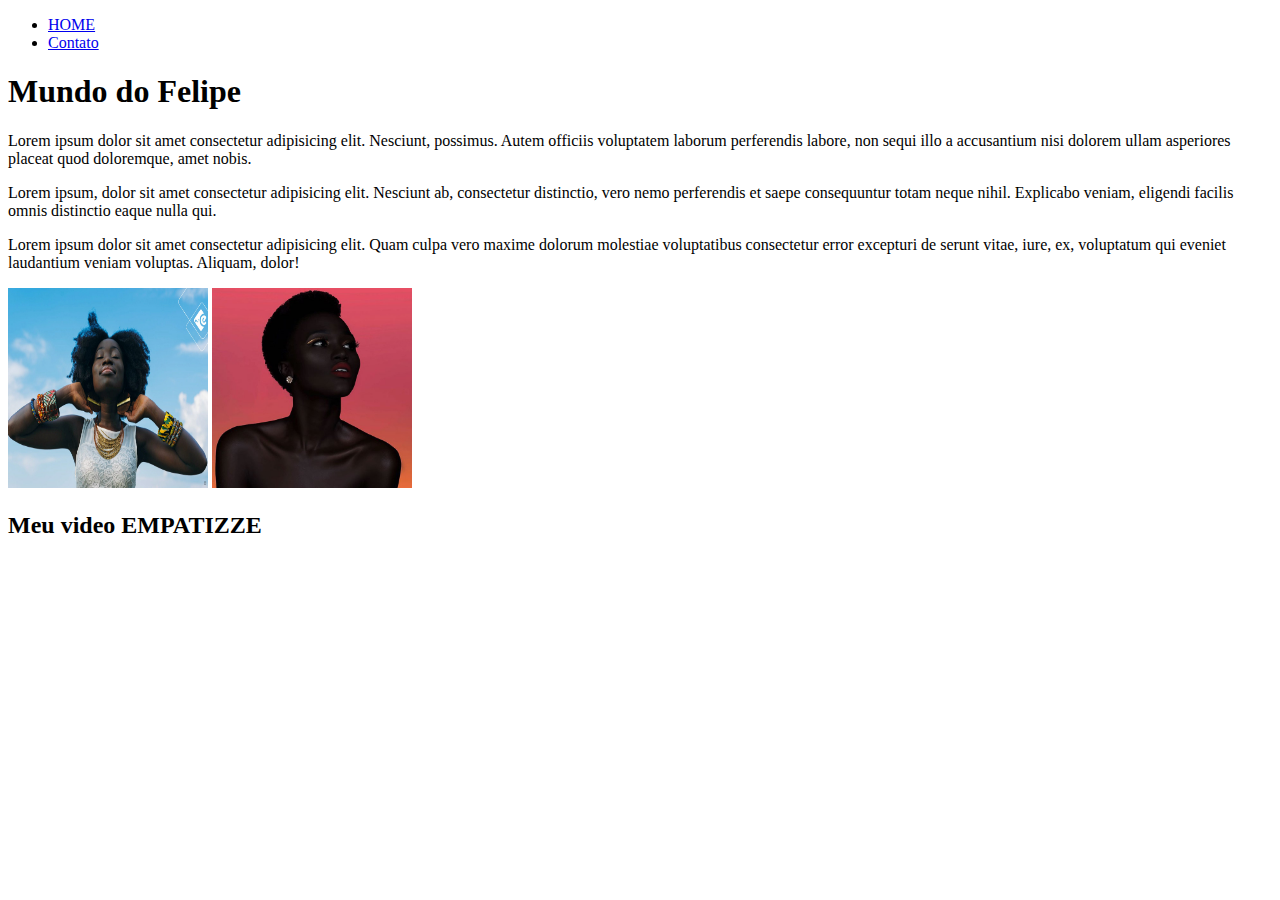
==== index.html @ 5d47154e "Fundamentos da WEB" ====
<!DOCTYPE html>
<html lang="pt-br">
<head>
    <meta charset="UTF-8">
    <meta http-equiv="X-UA-Compatible" content="IE=edge">
    <meta name="viewport" content="width=device-width, initial-scale=1.0">
    <title>HOME</title>
</head>
<body>

    <ul>
        <li><a href="index.html">HOME </a></li>
        
        <li><a href="contato.html">Contato </a></li>

    </ul>



    <h1> Mundo do Felipe </h1>
   
    <p>
        
        Lorem ipsum dolor sit amet consectetur adipisicing elit. Nesciunt, possimus. 
        Autem officiis voluptatem laborum perferendis labore,
         non sequi illo a accusantium nisi dolorem ullam asperiores placeat 
         quod doloremque, amet nobis.

    </p>
    
    <p>
    
        Lorem ipsum, dolor sit amet consectetur adipisicing elit.
         Nesciunt ab, consectetur distinctio, vero nemo perferendis et saepe consequuntur 
         totam neque nihil. Explicabo veniam, eligendi facilis omnis distinctio eaque nulla qui.
    
    </p>

    <p>
        Lorem ipsum dolor sit amet consectetur adipisicing elit. Quam culpa
         vero maxime dolorum molestiae voluptatibus consectetur error excepturi de
         serunt vitae, iure, ex, voluptatum qui eveniet
          laudantium veniam voluptas. Aliquam, dolor!
    </p>

    <img src="assets/img/Blogpost-Expo-CIEE-Liderancas-Negras.jpg" alt="FOTO MAGNIFICA"width=200 height="200">
    

    <img src="assets/img/Nyakim3.jpg" alt="EMPODERADA" width="200" height="200">

    <h2>Meu video EMPATIZZE</h2>

    <iframe width="560" height="315" src="https://www.youtube.com/embed/j5Ahh4dTIFQ?start=2" title="YouTube video player" frameborder="0" allow="accelerometer; autoplay; clipboard-write; encrypted-media; gyroscope; picture-in-picture" allowfullscreen></iframe>

</body>
</html>
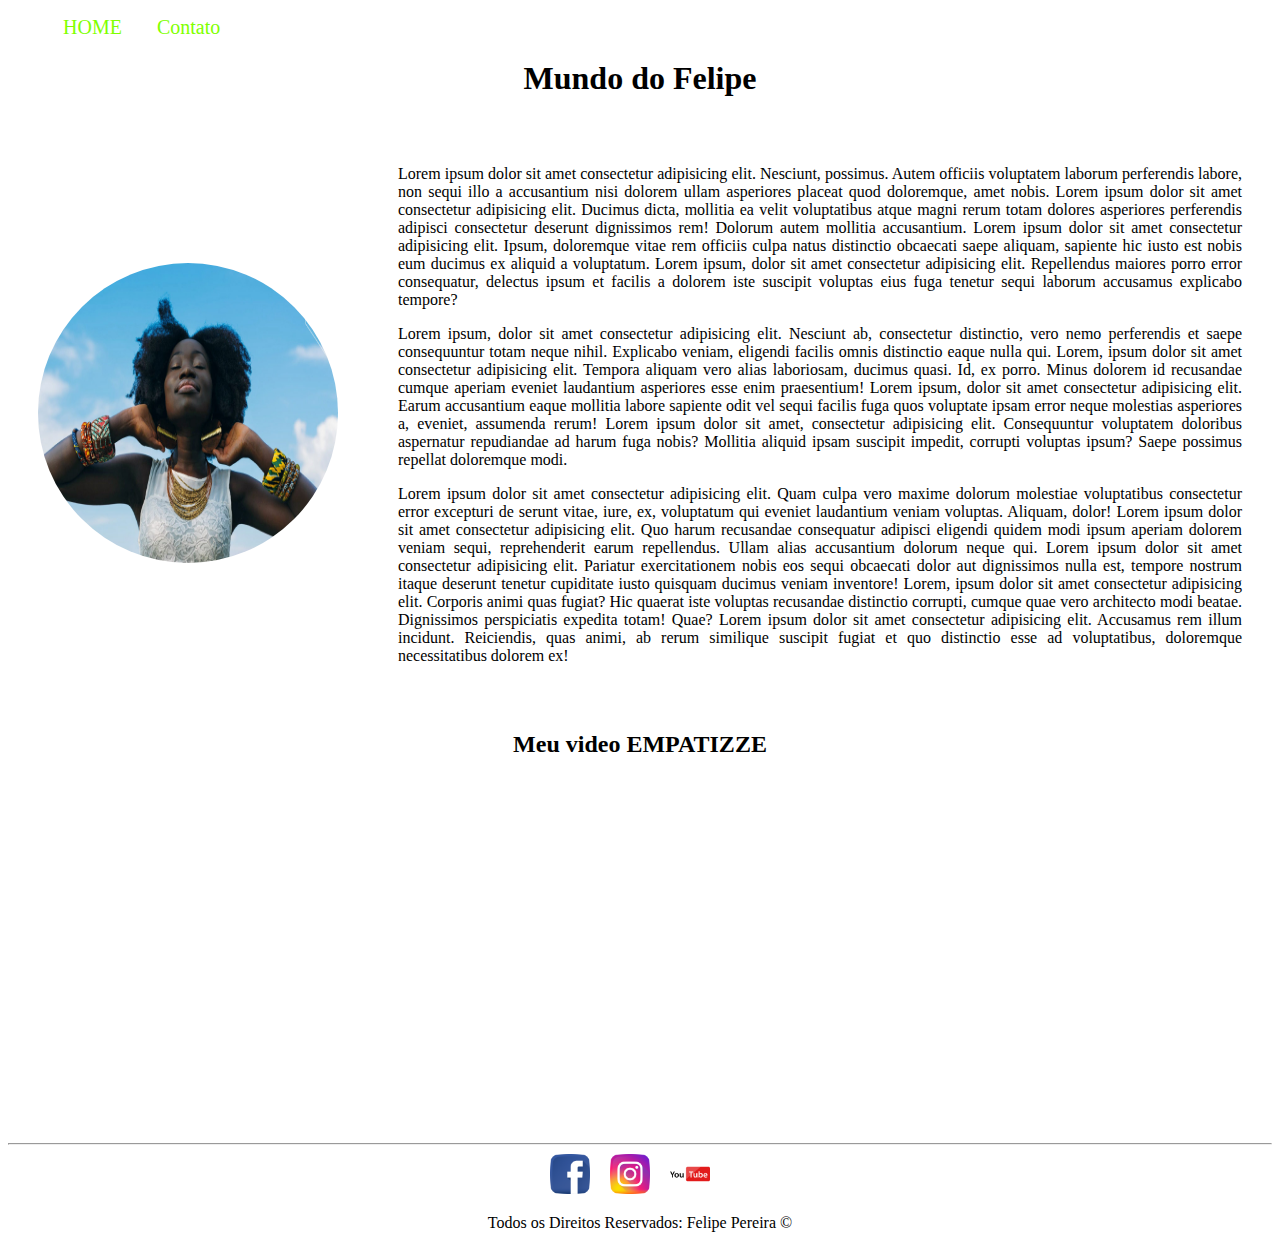
==== commit fade6464: "Implementação basica de Estilo das paginas" ====
--- a/index.html
+++ b/index.html
@@ -1,56 +1,101 @@
 <!DOCTYPE html>
 <html lang="pt-br">
+
 <head>
+
     <meta charset="UTF-8">
     <meta http-equiv="X-UA-Compatible" content="IE=edge">
     <meta name="viewport" content="width=device-width, initial-scale=1.0">
     <title>HOME</title>
-</head>
-<body>
+    <link rel="stylesheet" href="assets/css/style.css">
 
-    <ul>
-        <li><a href="index.html">HOME </a></li>
-        
-        <li><a href="contato.html">Contato </a></li>
+    <head>
 
-    </ul>
+        </body>
+        <ul id="menu">
+            <li><a href="index.html">HOME </a></li>
+
+            <li><a href="contato.html">Contato </a></li>
+
+        </ul>
+
+        <h1 class="center"> Mundo do Felipe </h1>
+
+        <div class="container">
+            <div>
+                <img class="br-50 wh-300 p-30" src="assets/img/Blogpost-Expo-CIEE-Liderancas-Negras.jpg"
+                    alt="FOTO MAGNIFICA" width="400" height="400">
+
+            </div>
+            <div class="p-30">
+               
+               
+                <p class="center justificado">
+
+                    Lorem ipsum dolor sit amet consectetur adipisicing elit. Nesciunt, possimus.
+                    Autem officiis voluptatem laborum perferendis labore,
+                    non sequi illo a accusantium nisi dolorem ullam asperiores placeat
+                    quod doloremque, amet nobis. Lorem ipsum dolor sit amet consectetur adipisicing elit. Ducimus dicta, mollitia ea velit voluptatibus atque magni rerum totam dolores asperiores perferendis adipisci consectetur deserunt dignissimos rem! Dolorum autem mollitia accusantium. Lorem ipsum dolor sit amet consectetur adipisicing elit. Ipsum, doloremque vitae rem officiis culpa natus distinctio obcaecati saepe aliquam, sapiente hic iusto est nobis eum ducimus ex aliquid a voluptatum. Lorem ipsum, dolor sit amet consectetur adipisicing elit. Repellendus maiores porro error consequatur, delectus ipsum et facilis a dolorem iste suscipit voluptas eius fuga tenetur sequi laborum accusamus explicabo tempore?
+
+                </p>
+
+                <p class="center justificado">
+
+                    Lorem ipsum, dolor sit amet consectetur adipisicing elit.
+                    Nesciunt ab, consectetur distinctio, vero nemo perferendis et saepe consequuntur
+                    totam neque nihil. Explicabo veniam, eligendi facilis omnis distinctio eaque nulla qui.
+                    Lorem, ipsum dolor sit amet consectetur adipisicing elit. Tempora aliquam vero alias laboriosam, ducimus quasi. Id, ex porro. Minus dolorem id recusandae cumque aperiam eveniet laudantium asperiores esse enim praesentium! Lorem ipsum, dolor sit amet consectetur adipisicing elit. Earum accusantium eaque mollitia labore sapiente odit vel sequi facilis fuga quos voluptate ipsam error neque molestias asperiores a, eveniet, assumenda rerum! Lorem ipsum dolor sit amet, consectetur adipisicing elit. Consequuntur voluptatem doloribus aspernatur repudiandae ad harum fuga nobis? Mollitia aliquid ipsam suscipit impedit, corrupti voluptas ipsum? Saepe possimus repellat doloremque modi.
+                </p>
+
+                <p class="center justificado">
+                    Lorem ipsum dolor sit amet consectetur adipisicing elit. Quam culpa
+                    vero maxime dolorum molestiae voluptatibus consectetur error excepturi de
+                    serunt vitae, iure, ex, voluptatum qui eveniet
+                    laudantium veniam voluptas. Aliquam, dolor!
+                    Lorem ipsum dolor sit amet consectetur adipisicing elit. Quo harum recusandae consequatur adipisci eligendi quidem modi ipsum aperiam dolorem veniam sequi, reprehenderit earum repellendus. Ullam alias accusantium dolorum neque qui.
+                    Lorem ipsum dolor sit amet consectetur adipisicing elit. Pariatur exercitationem nobis eos sequi obcaecati dolor aut dignissimos nulla est, tempore nostrum itaque deserunt tenetur cupiditate iusto quisquam ducimus veniam inventore! Lorem, ipsum dolor sit amet consectetur adipisicing elit. Corporis animi quas fugiat? Hic quaerat iste voluptas recusandae distinctio corrupti, cumque quae vero architecto modi beatae. Dignissimos perspiciatis expedita totam! Quae? Lorem ipsum dolor sit amet consectetur adipisicing elit. Accusamus rem illum incidunt. Reiciendis, quas animi, ab rerum similique suscipit fugiat et quo distinctio esse ad voluptatibus, doloremque necessitatibus dolorem ex!
+                </p>
+            </div>
+            
+
+        </div>
 
 
 
-    <h1> Mundo do Felipe </h1>
-   
-    <p>
-        
-        Lorem ipsum dolor sit amet consectetur adipisicing elit. Nesciunt, possimus. 
-        Autem officiis voluptatem laborum perferendis labore,
-         non sequi illo a accusantium nisi dolorem ullam asperiores placeat 
-         quod doloremque, amet nobis.
+        <h2 class="center">Meu video EMPATIZZE</h2>
 
-    </p>
-    
-    <p>
-    
-        Lorem ipsum, dolor sit amet consectetur adipisicing elit.
-         Nesciunt ab, consectetur distinctio, vero nemo perferendis et saepe consequuntur 
-         totam neque nihil. Explicabo veniam, eligendi facilis omnis distinctio eaque nulla qui.
-    
-    </p>
+        <div class="container mb-50">
+            <iframe width="560" height="315" src="https://www.youtube.com/embed/j5Ahh4dTIFQ?start=2"
+                title="YouTube video player" frameborder="0"
+                allow="accelerometer; autoplay; clipboard-write; encrypted-media; gyroscope; picture-in-picture"
+                allowfullscreen></iframe>
+        </div>
+        <hr>
+        <footer>
+            <div class="container logo">
+                
+                <a href="https://pt-br.facebook.com/" target="_blank">
+                    <img class="tam-social p-31 p-32" src="assets/img/facebook.png" alt="facebook.logo">
+                </a>
+                <a href="https://www.youtube.com/" target="_blank"><img class="tam-social p-31 p-32" src="assets/img/instagram.png" alt="instagram.logo">
+                </a>
+                <a href="https://www.instagram.com/" target="_blank">
+                    <img class="tam-social p-31 p-32" src="assets/img/youtube.png" alt="youtube.logo">    
+                </a> 
+                
+            </div>
 
-    <p>
-        Lorem ipsum dolor sit amet consectetur adipisicing elit. Quam culpa
-         vero maxime dolorum molestiae voluptatibus consectetur error excepturi de
-         serunt vitae, iure, ex, voluptatum qui eveniet
-          laudantium veniam voluptas. Aliquam, dolor!
-    </p>
+            <p class="center">
+                Todos os Direitos Reservados: Felipe Pereira &COPY;
+            </p>
+        </footer>
 
-    <img src="assets/img/Blogpost-Expo-CIEE-Liderancas-Negras.jpg" alt="FOTO MAGNIFICA"width=200 height="200">
-    
 
-    <img src="assets/img/Nyakim3.jpg" alt="EMPODERADA" width="200" height="200">
 
-    <h2>Meu video EMPATIZZE</h2>
 
-    <iframe width="560" height="315" src="https://www.youtube.com/embed/j5Ahh4dTIFQ?start=2" title="YouTube video player" frameborder="0" allow="accelerometer; autoplay; clipboard-write; encrypted-media; gyroscope; picture-in-picture" allowfullscreen></iframe>
 
-</body>
+
+
+        </body>
+
 </html>--- a/assets/css/style.css
+++ b/assets/css/style.css
@@ -0,0 +1,91 @@
+/*
+Estilo da Pagina index.html
+
+*/
+
+.center{
+    text-align: center;
+}
+
+
+.container{
+
+    display: flex;
+    flex-flow: row ;
+    justify-content: center;
+    align-items: center;
+}
+
+#menu li{
+    display: inline;
+    padding: 15px;
+}
+
+#menu li a{
+
+    text-decoration: none;
+    color: chartreuse;
+    font-size: 20px;
+}
+
+#menu li a:hover{
+    color: deeppink;
+
+}
+
+#formulario label:hover{
+    color: deeppink;
+}
+
+.p-30{
+    padding: 30px;
+
+}
+
+.br-50{
+
+    border-radius: 50%;
+}
+
+.wh-300{
+width: 300px;
+height: 300px;
+
+}
+
+.tam-social{
+
+    width: 40px;
+    height: 40px;
+
+}
+
+.p-31{
+    padding-top: 1px;
+}
+
+.p-32{
+    padding-right: 20px;
+
+}
+
+.mb-50{
+    margin-bottom: 50px;
+}
+
+.justificado{
+
+    text-align:justify ;
+}
+
+/*
+
+Estilo da Pagina index.html
+
+*/
+
+.ml-50{
+
+    margin-left: 50px;
+
+}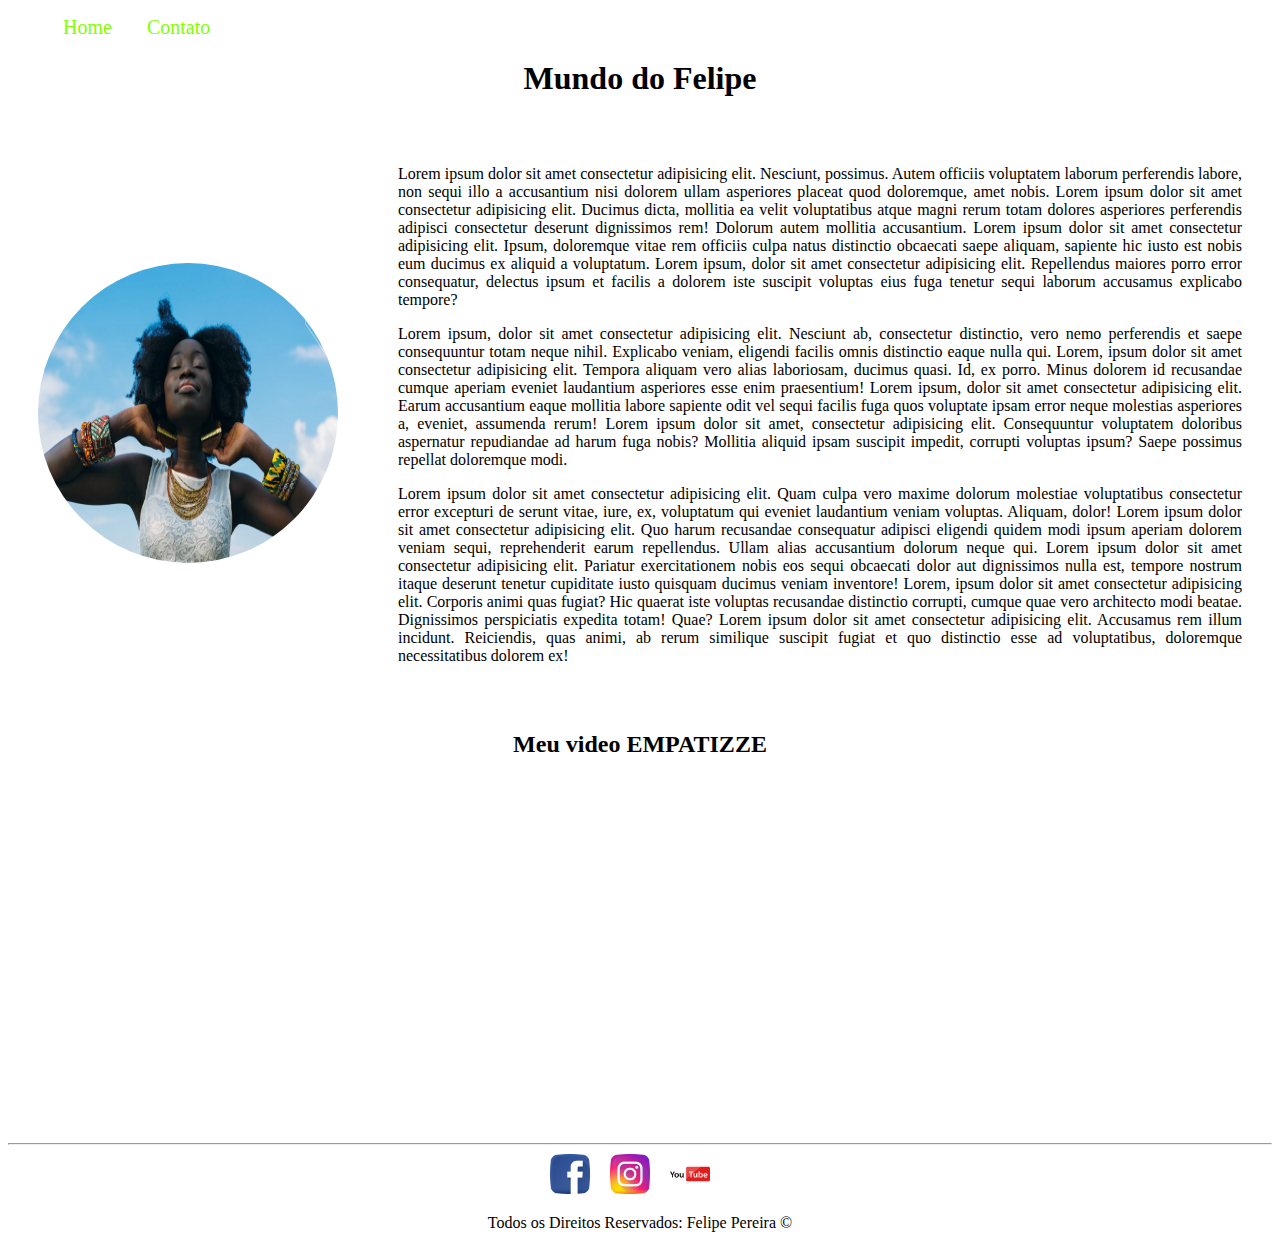
==== commit d8b89fa0: "Introdução ao  JavaScript" ====
--- a/index.html
+++ b/index.html
@@ -13,7 +13,7 @@
 
         </body>
         <ul id="menu">
-            <li><a href="index.html">HOME </a></li>
+            <li><a href="index.html">Home </a></li>
 
             <li><a href="contato.html">Contato </a></li>
 
--- a/assets/css/style.css
+++ b/assets/css/style.css
@@ -2,6 +2,12 @@
 Estilo da Pagina index.html
 
 */
+
+/*body {
+    font-family: system-ui;
+    background: #be4c4c;
+    color: white;
+}*/
 
 .center{
     text-align: center;
